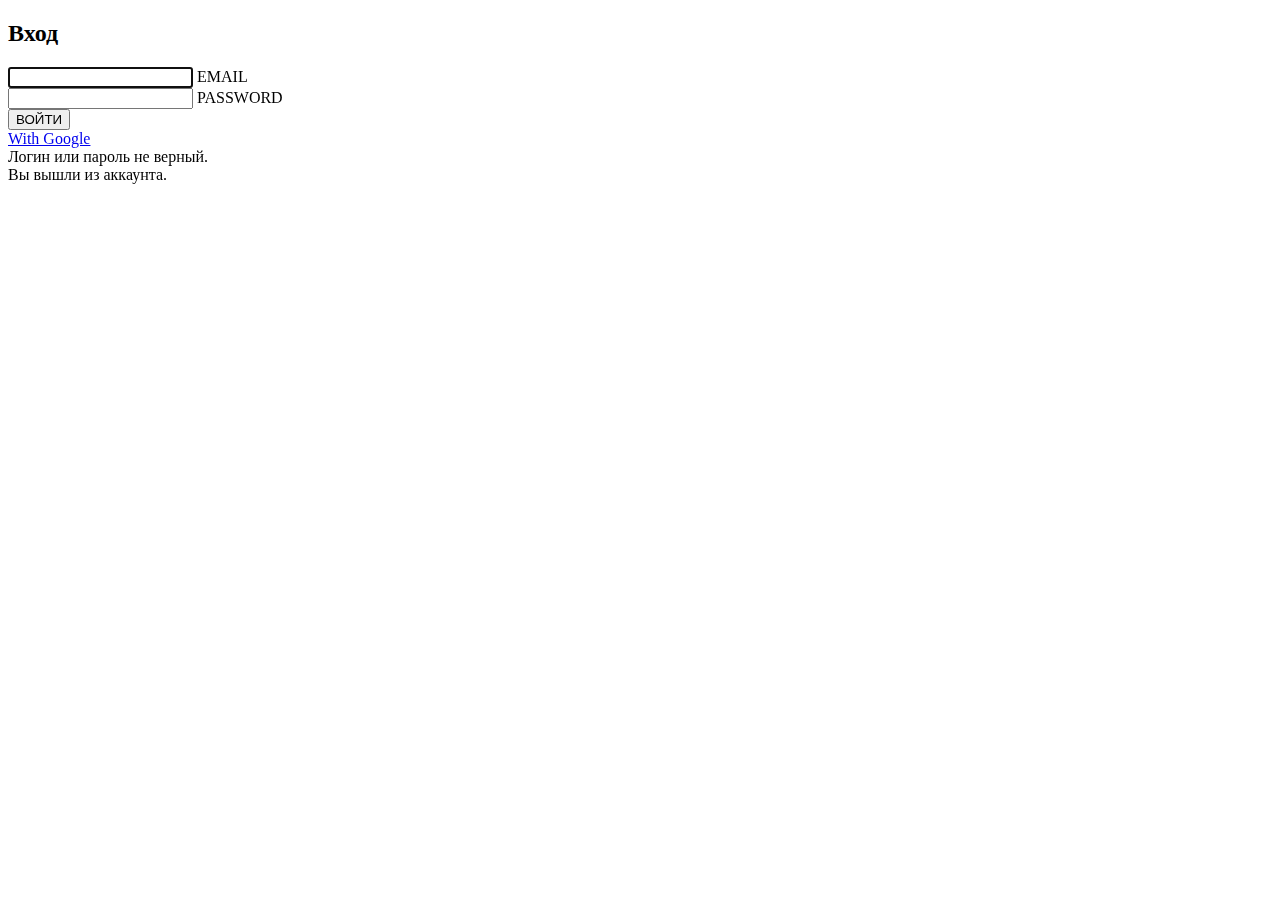
==== src/main/webapp/content/pages/auth/login/index.html @ 527660a9 "stable auth" ====
<!DOCTYPE html>
<html lang="ru" xmlns:th="http://www.thymeleaf.org">
<head>
   <title>ImplBankAssist - Login</title>
   <link rel="stylesheet" href="/resource/auth/login/css/styles.css">
</head>

<body>
   <main>
      <div class="container">
         <div class="mainContent">
            <div class="wrapper">
               <form action="/j_spring_security_check" method="post">
                  <h2 class="form-signin-heading cen">Вход</h2>
                  <div class="material-textfield blue">
                     <input type="text" class="form-control" name="j_username" required autofocus>
                     <label data-content="email">EMAIL</label>
                  </div>
                  <div class="material-textfield red">
                     <input type="password" class="form-control" name="j_password" required>
                     <label data-content="password">PASSWORD</label>
                  </div>
                  <div>
                     <button class="btn cen" type="j_submit">ВОЙТИ</button>
                  </div>
               </form>
               <div>
                  <a href="/oauth2/authorization/google">With Google</a>
               </div>
            </div>
            <div class="cen" th:if="${param.error}">
               <div class="alert alert-danger">
                  Логин или пароль не верный.
               </div>
            </div>
            <div class="cen" th:if="${param.logout}">
               <div class="alert alert-info">
                  Вы вышли из аккаунта.
               </div>
            </div>
         </div>
      </div>
   </main>
</body>
</html>
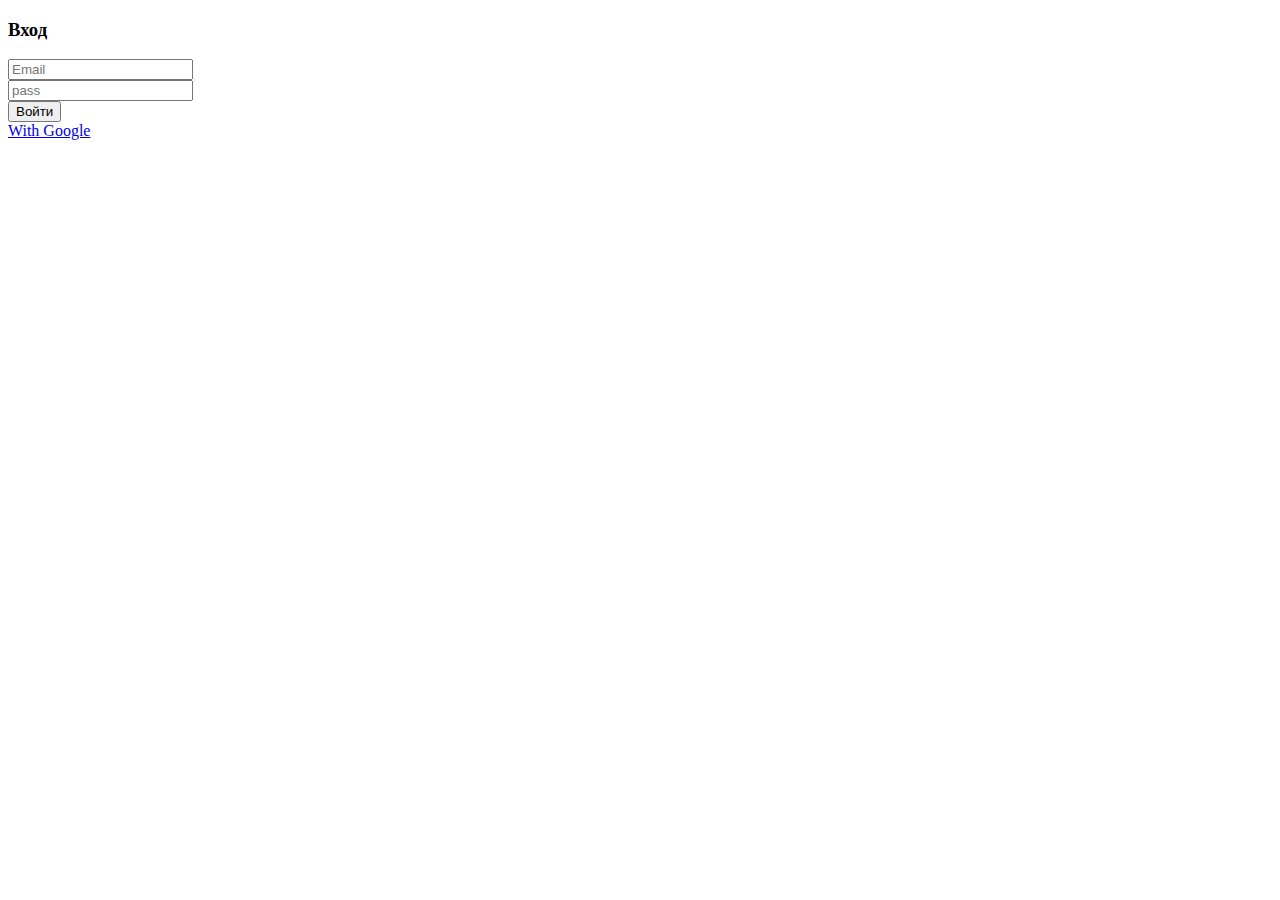
==== commit 7d4e51e2: "main page, add and choise categories, styles" ====
--- a/src/main/webapp/content/pages/auth/login/index.html
+++ b/src/main/webapp/content/pages/auth/login/index.html
@@ -1,45 +1,33 @@
 <!DOCTYPE html>
-<html lang="ru" xmlns:th="http://www.thymeleaf.org">
+<html lang="ru" xmlns:th="http://www.thymeleaf.org" class="h-100">
 <head>
-   <title>ImplBankAssist - Login</title>
-   <link rel="stylesheet" href="/resource/auth/login/css/styles.css">
+   <th:block  th:insert="~{com/com :: head}"></th:block>
+   <title>IL Fin Assist - Login</title>
 </head>
 
-<body>
-   <main>
-      <div class="container">
-         <div class="mainContent">
-            <div class="wrapper">
-               <form action="/j_spring_security_check" method="post">
-                  <h2 class="form-signin-heading cen">Вход</h2>
-                  <div class="material-textfield blue">
-                     <input type="text" class="form-control" name="j_username" required autofocus>
-                     <label data-content="email">EMAIL</label>
+<body class="h-100">
+<th:block th:insert="~{com/com :: header}"></th:block>
+   <main class="container h-100">
+      <div class="container-fluid d-flex h-100 justify-content-center align-items-center p-0">
+         <div class="row bg-white shadow-sm">
+            <div class="col border rounded p-4">
+               <h3 class="text-center mb-4">Вход</h3>
+               <form action="/j_spring_security_check" method="post" novalidate>
+                  <div class="form-group">
+                     <input type="email" name="j_username" placeholder="Email" class="form-control" id="exampleInputEmail1" aria-describedby="emailHelp">
                   </div>
-                  <div class="material-textfield red">
-                     <input type="password" class="form-control" name="j_password" required>
-                     <label data-content="password">PASSWORD</label>
+                  <div class="mt-2 form-group">
+                     <input type="password" name="j_password" placeholder="pass" class="form-control" id="exampleInputPassword1">
                   </div>
-                  <div>
-                     <button class="btn cen" type="j_submit">ВОЙТИ</button>
-                  </div>
+                  <button type="submit" class="mt-3 btn btn-primary w-100">Войти</button>
                </form>
-               <div>
-                  <a href="/oauth2/authorization/google">With Google</a>
-               </div>
-            </div>
-            <div class="cen" th:if="${param.error}">
-               <div class="alert alert-danger">
-                  Логин или пароль не верный.
-               </div>
-            </div>
-            <div class="cen" th:if="${param.logout}">
-               <div class="alert alert-info">
-                  Вы вышли из аккаунта.
+               <div class="mt-2 btn btn-outline-primary w-100">
+                  <a class="text-decoration-none" href="/oauth2/authorization/google">With Google</a>
                </div>
             </div>
          </div>
       </div>
    </main>
+<th:block th:insert="~{com/com :: footer}"></th:block>
 </body>
 </html>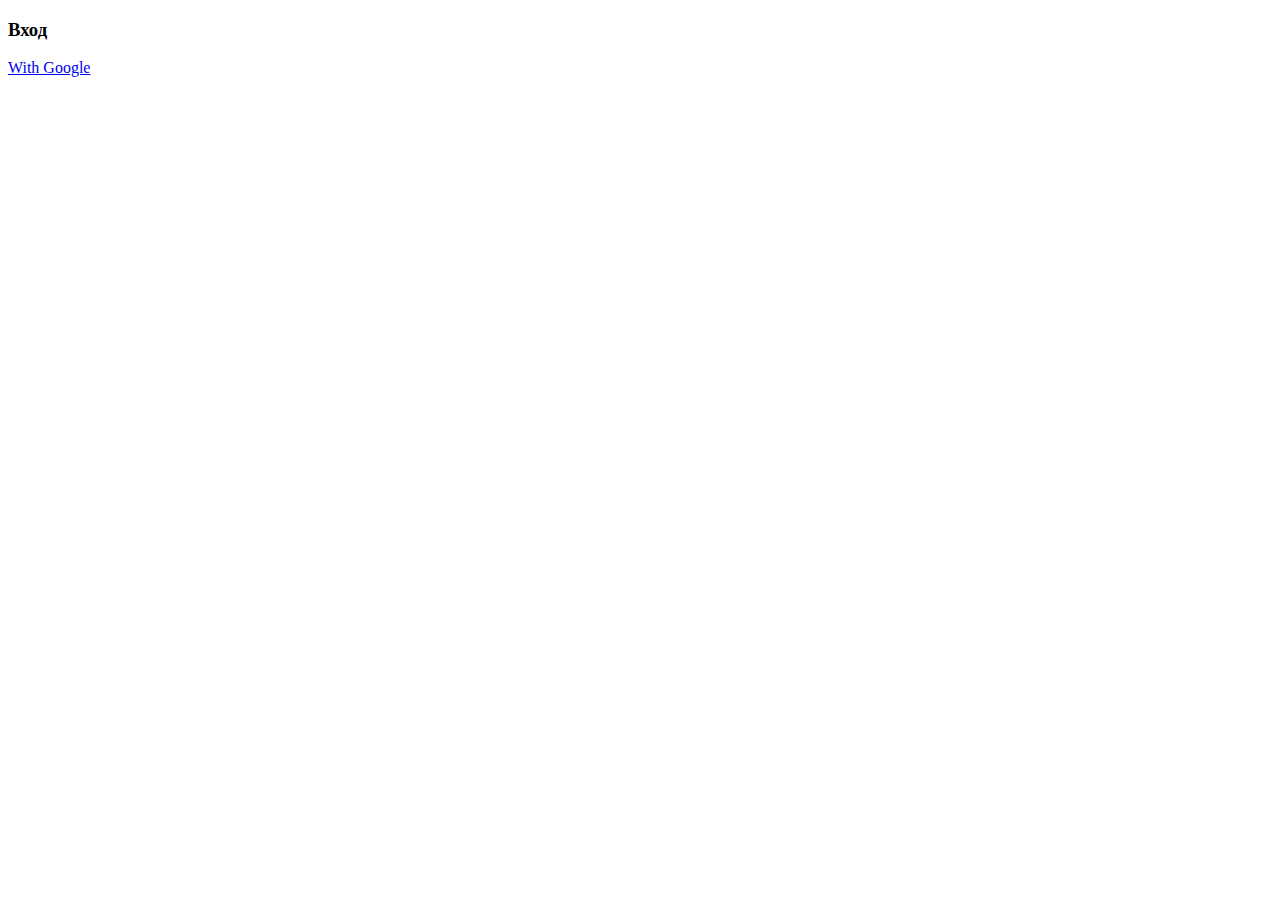
==== commit c74e92c6: "tr input -> num, styles, fix save null id for cat" ====
--- a/src/main/webapp/content/pages/auth/login/index.html
+++ b/src/main/webapp/content/pages/auth/login/index.html
@@ -12,17 +12,17 @@
          <div class="row bg-white shadow-sm">
             <div class="col border rounded p-4">
                <h3 class="text-center mb-4">Вход</h3>
-               <form action="/j_spring_security_check" method="post" novalidate>
-                  <div class="form-group">
-                     <input type="email" name="j_username" placeholder="Email" class="form-control" id="exampleInputEmail1" aria-describedby="emailHelp">
-                  </div>
-                  <div class="mt-2 form-group">
-                     <input type="password" name="j_password" placeholder="pass" class="form-control" id="exampleInputPassword1">
-                  </div>
-                  <button type="submit" class="mt-3 btn btn-primary w-100">Войти</button>
-               </form>
-               <div class="mt-2 btn btn-outline-primary w-100">
-                  <a class="text-decoration-none" href="/oauth2/authorization/google">With Google</a>
+<!--               <form action="/j_spring_security_check" method="post" novalidate>-->
+<!--                  <div class="form-group">-->
+<!--                     <input type="email" name="j_username" placeholder="Email" class="form-control" id="exampleInputEmail1" aria-describedby="emailHelp">-->
+<!--                  </div>-->
+<!--                  <div class="mt-2 form-group">-->
+<!--                     <input type="password" name="j_password" placeholder="pass" class="form-control" id="exampleInputPassword1">-->
+<!--                  </div>-->
+<!--                  <button type="submit" class="mt-3 btn btn-primary w-100">Войти</button>-->
+<!--               </form>-->
+               <div class="mt-2">
+                  <a class="btn btn-outline-primary text-decoration-none w-100" href="/oauth2/authorization/google">With Google</a>
                </div>
             </div>
          </div>
